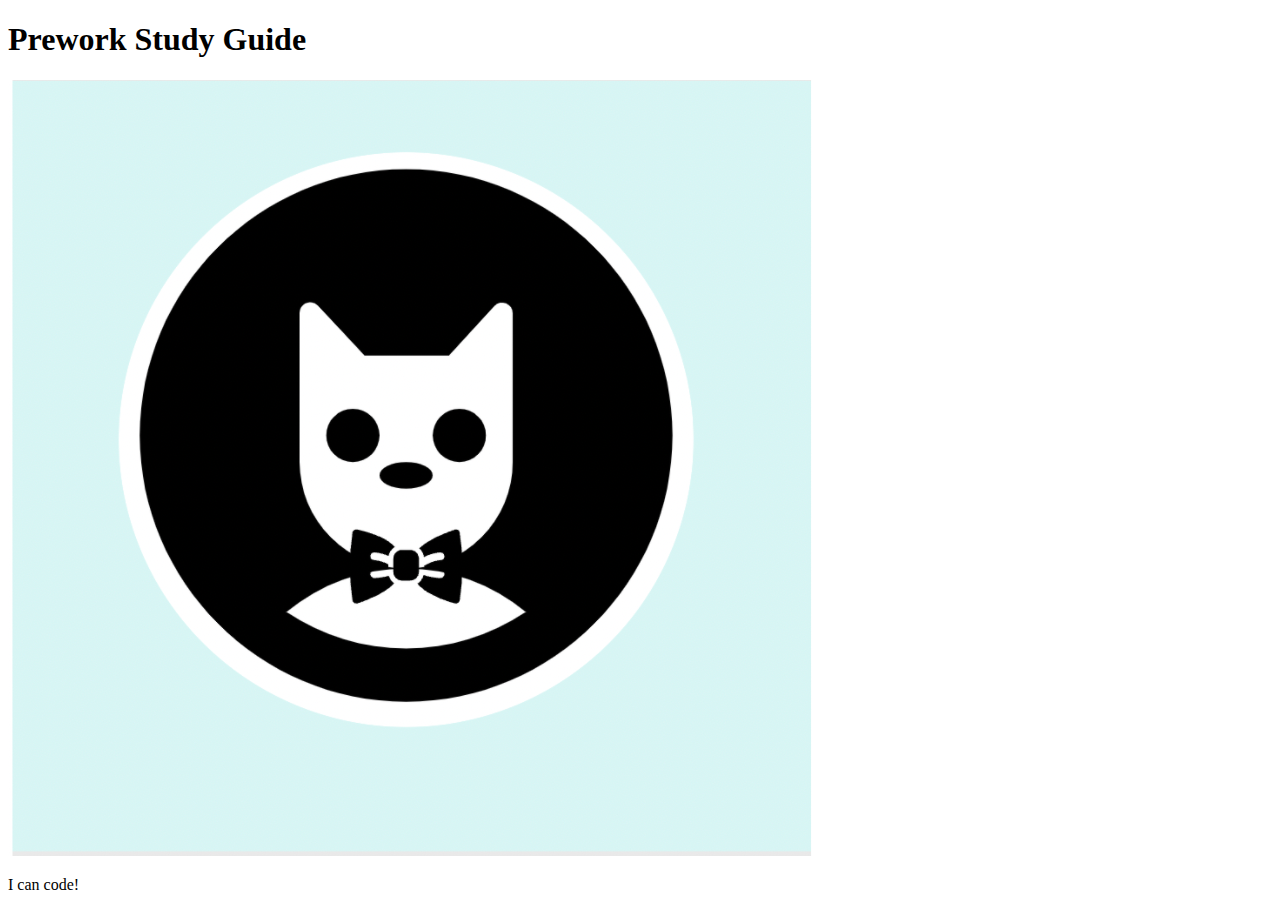
==== prework-study-guide/index.html @ 1b79745d "add starter code" ====
<!DOCTYPE html>
<html lang="en">
  <head>
    <meta charset="UTF-8" />
    <meta http-equiv="X-UA-Compatible" content="IE=edge" />
    <meta name="viewport" content="width=device-width, initial-scale=1.0" />
    <title>Prework Study Guide</title>
  </head>
  <body>
    <header id="top">
      <h1>Prework Study Guide</h1>
      <img src="./assets/bowtie-cat.png" alt="Profile image of cat wearing a bow tie." />
    </header>
    <main>
      <!-- Student code goes here -->
    </main>

    <footer>
      <p>I can code!</p>
    </footer>
  </body>
</html>
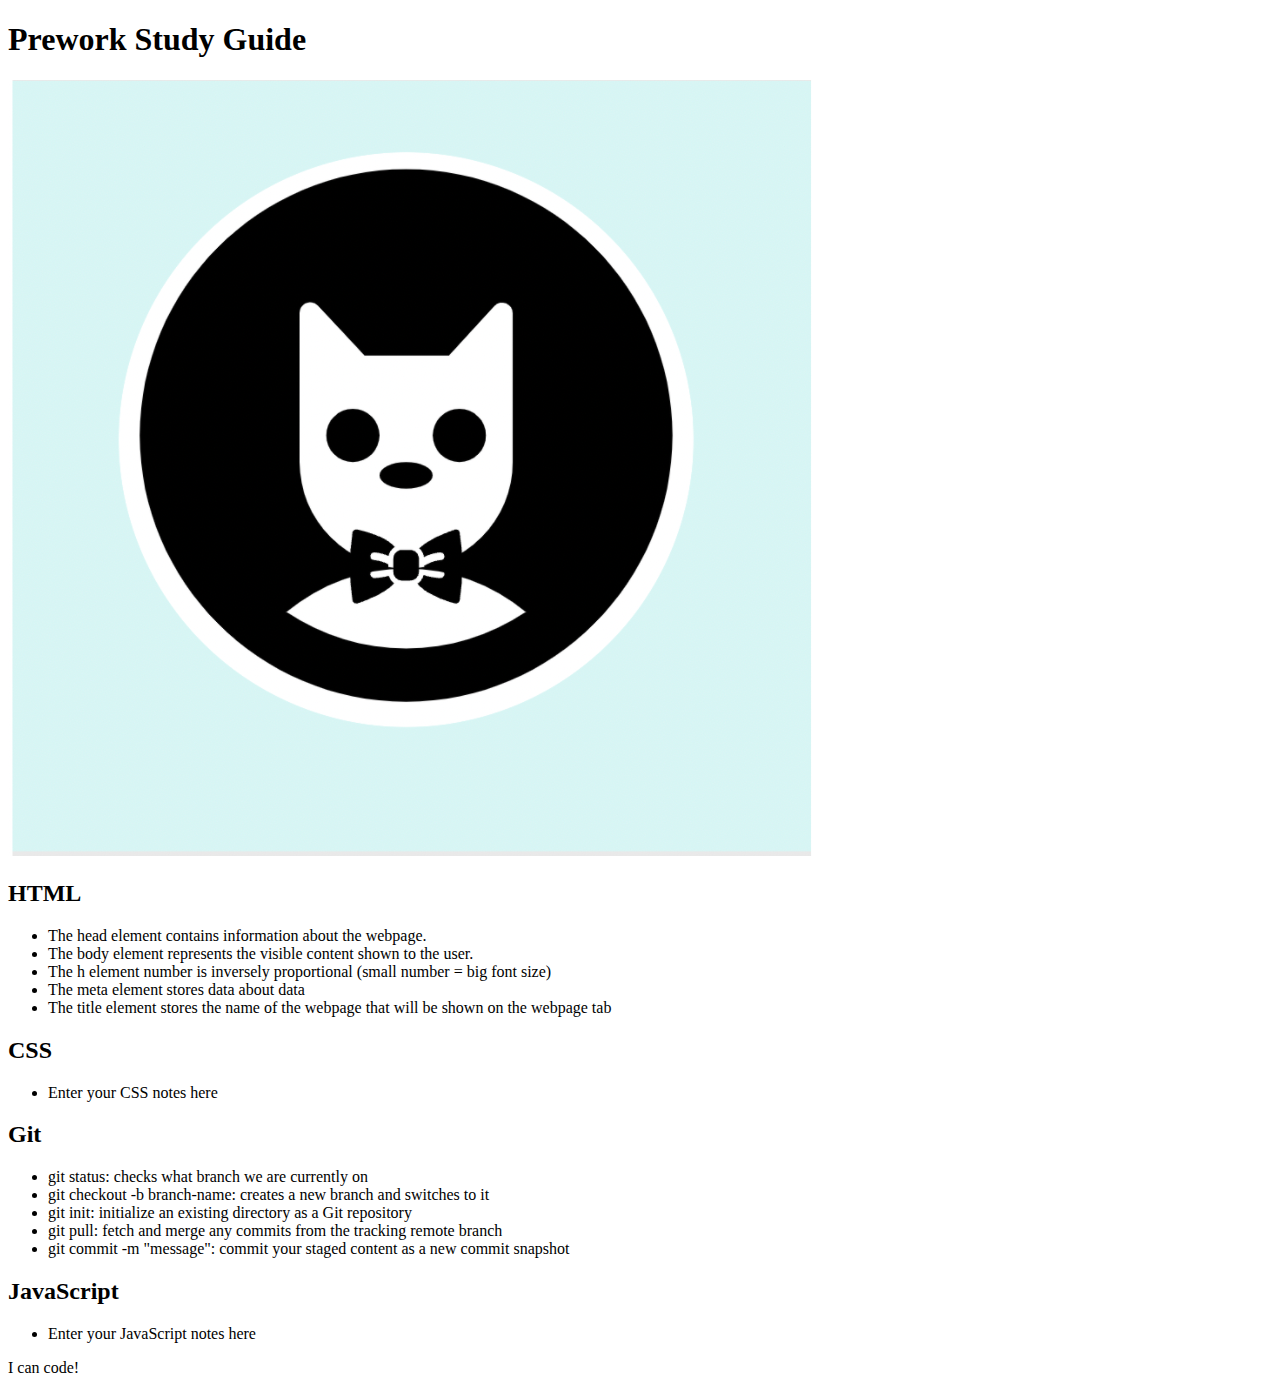
==== commit 509ca67c: "added code to HTML file" ====
--- a/prework-study-guide/index.html
+++ b/prework-study-guide/index.html
@@ -11,8 +11,43 @@
       <h1>Prework Study Guide</h1>
       <img src="./assets/bowtie-cat.png" alt="Profile image of cat wearing a bow tie." />
     </header>
+    
     <main>
-      <!-- Student code goes here -->
+      <section class="card" id="html-section">
+        <h2>HTML</h2>
+        <ul>
+          <li>The head element contains information about the webpage.</li>
+          <li>The body element represents the visible content shown to the user.</li>
+          <li>The h element number is inversely proportional (small number = big font size)</li>
+          <li>The meta element stores data about data</li>
+          <li>The title element stores the name of the webpage that will be shown on the webpage tab</li>
+        </ul>
+      </section>
+
+      <section class="card" id="css-section">
+        <h2>CSS</h2>
+        <ul>
+          <li>Enter your CSS notes here</li>
+        </ul>
+      </section>
+
+      <section class="card" id="git-section">
+        <h2>Git</h2>
+        <ul>
+          <li>git status: checks what branch we are currently on</li>
+          <li>git checkout -b branch-name: creates a new branch and switches to it</li>
+          <li>git init: initialize an existing directory as a Git repository</li>
+          <li>git pull: fetch and merge any commits from the tracking remote branch</li>
+          <li>git commit -m "message": commit your staged content as a new commit snapshot</li>
+        </ul>
+      </section>
+
+      <section class="card" id="javascript-section">
+        <h2>JavaScript</h2>
+        <ul>
+          <li>Enter your JavaScript notes here</li>
+        </ul>
+      </section>
     </main>
 
     <footer>
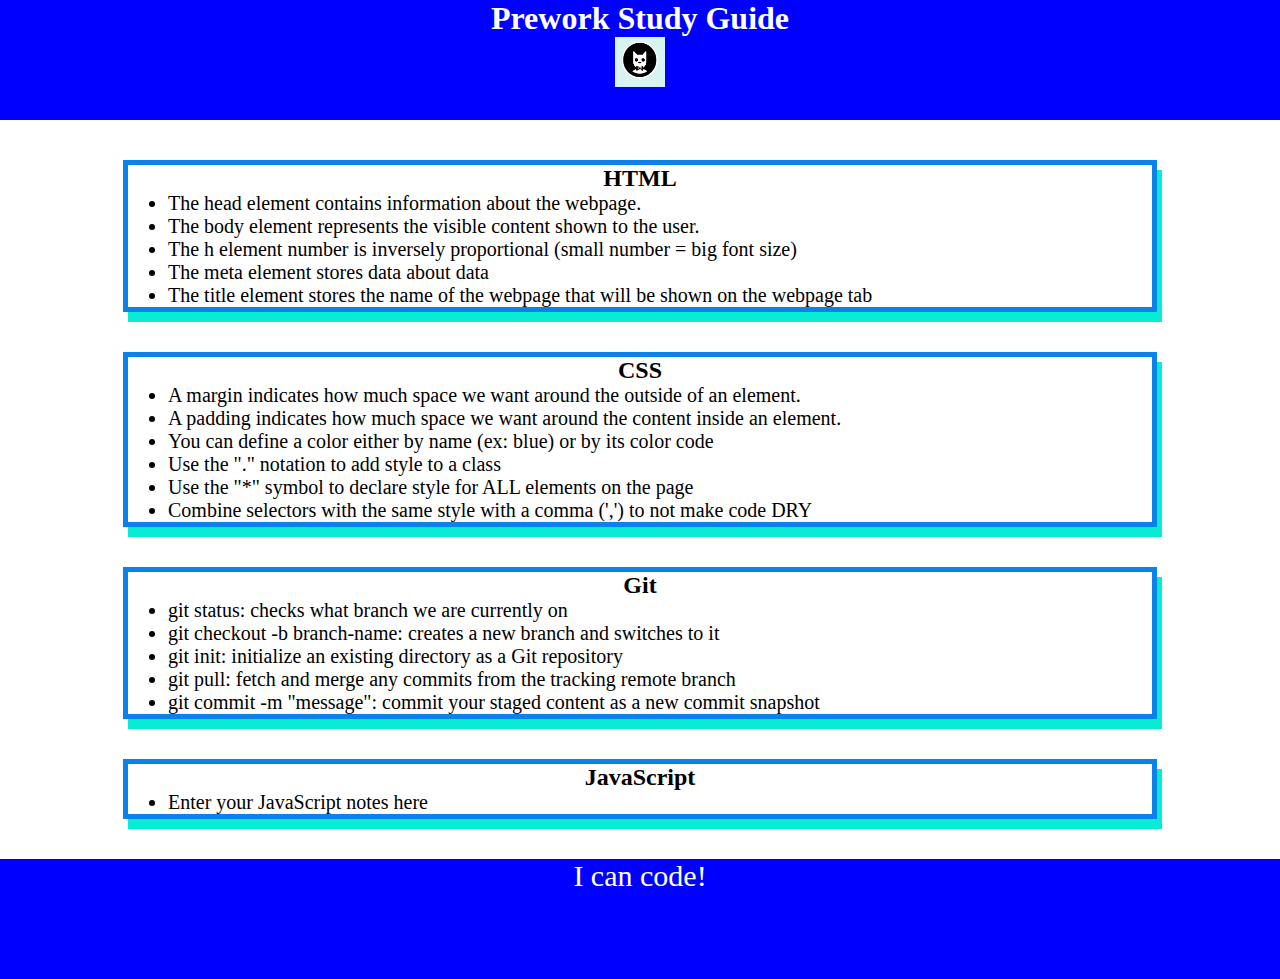
==== commit 4b8a3f8b: "added CSS to project" ====
--- a/prework-study-guide/index.html
+++ b/prework-study-guide/index.html
@@ -4,6 +4,7 @@
     <meta charset="UTF-8" />
     <meta http-equiv="X-UA-Compatible" content="IE=edge" />
     <meta name="viewport" content="width=device-width, initial-scale=1.0" />
+    <link rel="stylesheet" href="./assets/style.css">
     <title>Prework Study Guide</title>
   </head>
   <body>
@@ -27,7 +28,12 @@
       <section class="card" id="css-section">
         <h2>CSS</h2>
         <ul>
-          <li>Enter your CSS notes here</li>
+          <li>A margin indicates how much space we want around the outside of an element.</li>
+          <li>A padding indicates how much space we want around the content inside an element.</li>
+          <li>You can define a color either by name (ex: blue) or by its color code</li>
+          <li>Use the "." notation to add style to a class</li>
+          <li>Use the "*" symbol to declare style for ALL elements on the page</li>
+          <li>Combine selectors with the same style with a comma (',') to not make code DRY</li>
         </ul>
       </section>
 
--- a/prework-study-guide/assets/style.css
+++ b/prework-study-guide/assets/style.css
@@ -0,0 +1,40 @@
+* {
+    margin: 0;
+    padding: 0;
+}
+
+header,footer {
+    width: 100%;
+    height: 120px;
+    background-color: blue;
+    color: white;
+}
+
+h1,h2 {
+    text-align: center;
+}
+
+img {
+    display: block;
+    height: 50px;
+    width: 50px;
+    margin-left: auto;
+    margin-right: auto;
+}
+
+ul {
+    padding-left: 40px;
+    font-size: 20px;
+}
+
+p {
+    text-align: center;
+    font-size: 30px;
+}
+
+.card {
+    width: 80%;
+    margin: 40px auto;
+    border: 5px solid #0983EB;
+    box-shadow: 5px 10px #09EBD3;
+}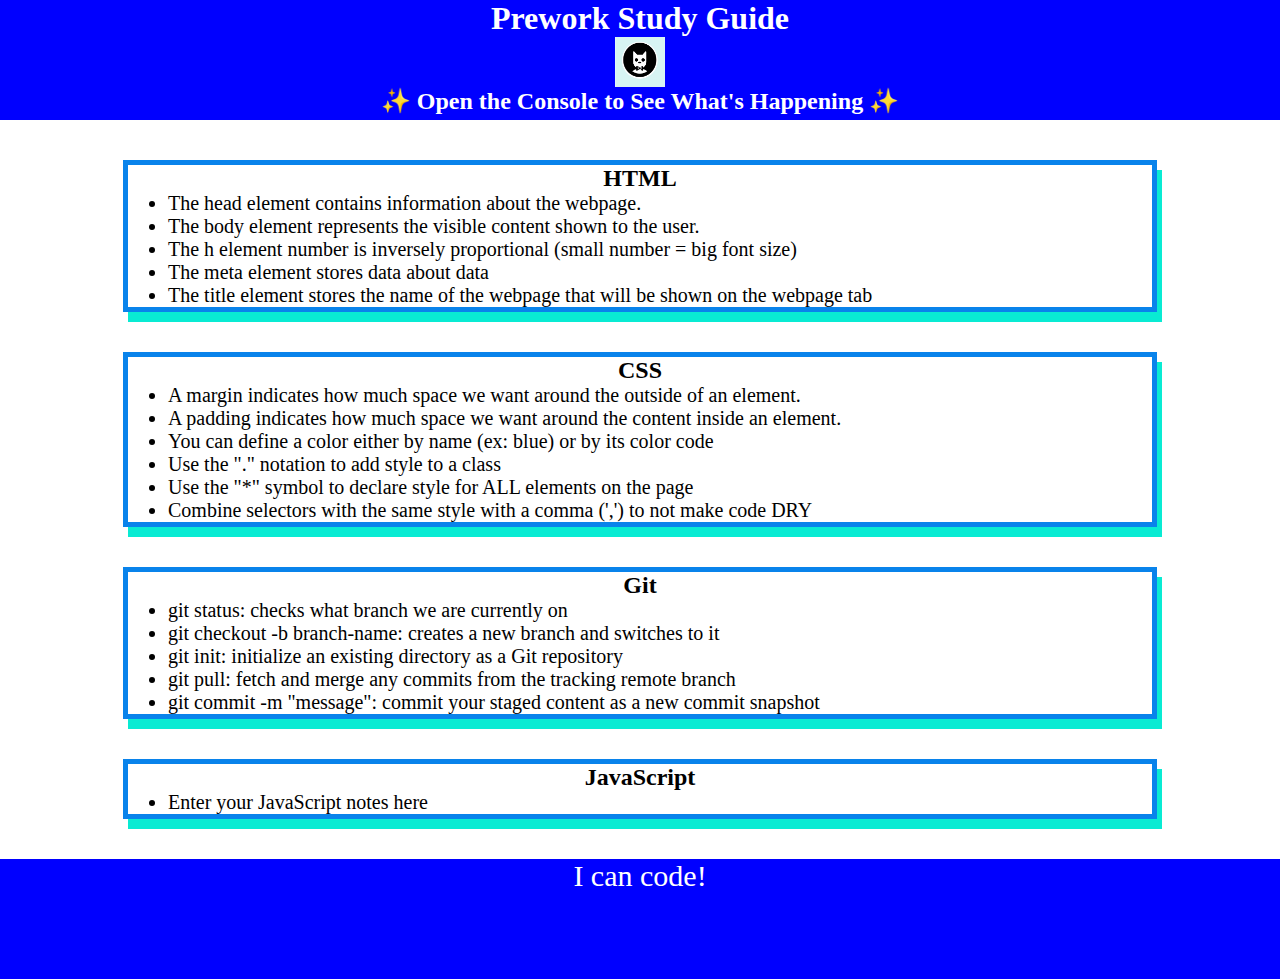
==== commit 60bd5fe8: "add javascript code" ====
--- a/prework-study-guide/index.html
+++ b/prework-study-guide/index.html
@@ -10,7 +10,8 @@
   <body>
     <header id="top">
       <h1>Prework Study Guide</h1>
-      <img src="./assets/bowtie-cat.png" alt="Profile image of cat wearing a bow tie." />
+      <img src="./assets/bowtie-cat.png" alt="Profile image of cat wearing a bow tie."/>
+      <h2>✨ Open the Console to See What's Happening ✨</h2>
     </header>
     
     <main>
@@ -59,5 +60,6 @@
     <footer>
       <p>I can code!</p>
     </footer>
+    <script src="./assets/script.js"></script>
   </body>
 </html>
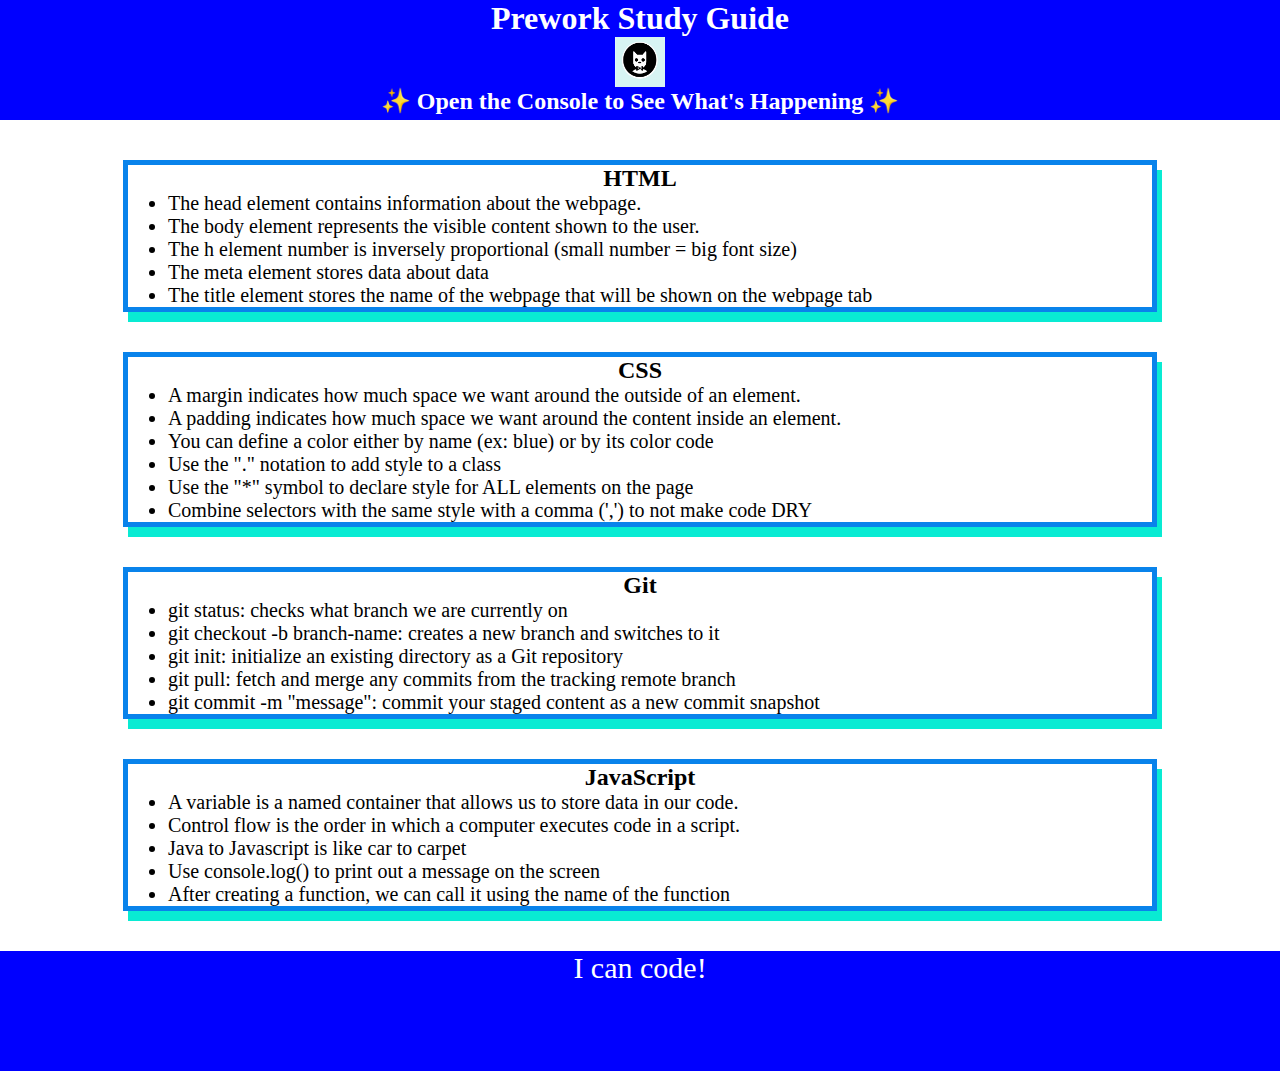
==== commit 2d5208b3: "add js workflow using functions, if else statements and for loop" ====
--- a/prework-study-guide/index.html
+++ b/prework-study-guide/index.html
@@ -52,7 +52,11 @@
       <section class="card" id="javascript-section">
         <h2>JavaScript</h2>
         <ul>
-          <li>Enter your JavaScript notes here</li>
+          <li>A variable is a named container that allows us to store data in our code.</li>
+          <li>Control flow is the order in which a computer executes code in a script.</li>
+          <li>Java to Javascript is like car to carpet</li>
+          <li>Use console.log() to print out a message on the screen</li>
+          <li>After creating a function, we can call it using the name of the function</li>
         </ul>
       </section>
     </main>
